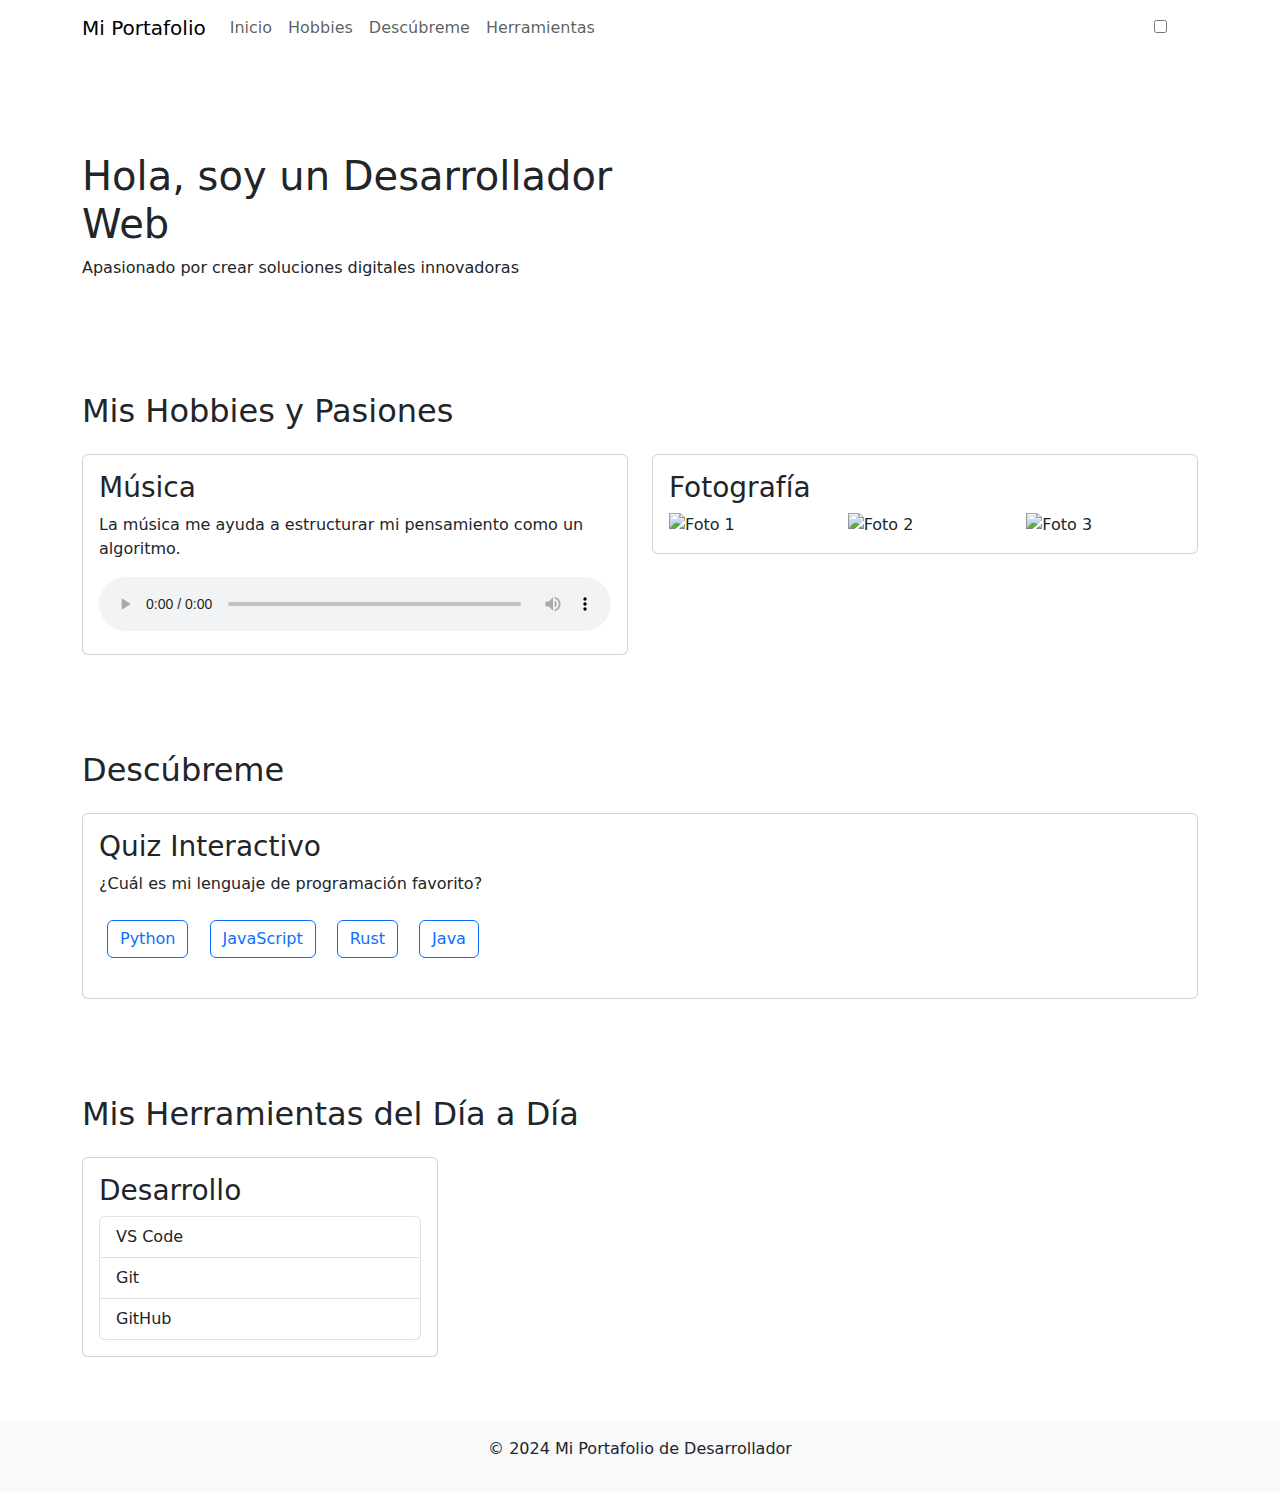
==== respaldo/gato.html @ 48e2ca0e "navbar botón modo oscuro" ====
<!DOCTYPE html>
<html lang="es">

<head>
    <meta charset="UTF-8">
    <meta name="viewport" content="width=device-width, initial-scale=1.0">
    <title>Mi Portafolio de Desarrollador Web</title>
    <!-- Bootstrap CSS -->
    <link href="https://cdn.jsdelivr.net/npm/bootstrap@5.3.0/dist/css/bootstrap.min.css" rel="stylesheet">
    <!-- Bootstrap CSS -->
    <link href="https://cdn.jsdelivr.net/npm/bootstrap@5.3.0/dist/css/bootstrap.min.css" rel="stylesheet">
    <!-- Custom Fonts -->
    <link
        href="https://fonts.googleapis.com/css2?family=Mulish:wght@400;600;700&family=Newsreader:wght@600&display=swap"
        rel="stylesheet">
    <!-- Font Awesome -->
    <link href="https://cdnjs.cloudflare.com/ajax/libs/font-awesome/6.4.2/css/all.min.css" rel="stylesheet">
    <!-- Bootstrap icons-->
    <link href="https://cdn.jsdelivr.net/npm/bootstrap-icons@1.5.0/font/bootstrap-icons.css" rel="stylesheet" />
    <!-- Estilos personalizados -->
    <link rel="stylesheet" href="./assets/styles/estilos.css">

</head>

<body>
    <!-- Desktop Navbar -->
    <nav class="navbar navbar-expand-lg navbar-custom navbar-desktop d-none d-lg-block" id="mainNavbar">
        <div class="container">
            <a class="navbar-brand" href="#">Mi Portafolio</a>
            <button class="navbar-toggler" type="button" data-bs-toggle="collapse" data-bs-target="#navbarNav">
                <span class="navbar-toggler-icon"></span>
            </button>
            <div class="collapse navbar-collapse" id="navbarNav">
                <ul class="navbar-nav me-auto">
                    <li class="nav-item">
                        <a class="nav-link" href="#home">Inicio</a>
                    </li>
                    <li class="nav-item">
                        <a class="nav-link" href="#hobbies">Hobbies</a>
                    </li>
                    <li class="nav-item">
                        <a class="nav-link" href="#discover">Descúbreme</a>
                    </li>
                    <li class="nav-item">
                        <a class="nav-link" href="#tools">Herramientas</a>
                    </li>
                </ul>
                <!-- <button id="themeToggle" class="btn btn-theme-toggle">
                    🌓
                </button> -->
                <label class="switch ">
                    <input id="themeToggle" type="checkbox">
                    <span class="slider btn btn-theme-toggle"></span>
                </label>
            </div>
        </div>
    </nav>

    <!-- Mobile Navbar -->
    <nav class="navbar navbar-expand-lg navbar-custom navbar-mobile d-block d-lg-none fixed-top" id="mobileNavbar">
        <div class="container">
            <a class="navbar-brand" href="#">Mi Portafolio</a>
            <button class="navbar-toggler" type="button" data-bs-toggle="collapse" data-bs-target="#mobileNavbarNav">
                <span class="navbar-toggler-icon"></span>
            </button>
            <div class="collapse navbar-collapse" id="mobileNavbarNav">
                <ul class="navbar-nav">
                    <li class="nav-item">
                        <a class="nav-link" href="#home">Inicio</a>
                    </li>
                    <li class="nav-item">
                        <a class="nav-link" href="#hobbies">Hobbies</a>
                    </li>
                    <li class="nav-item">
                        <a class="nav-link" href="#discover">Descúbreme</a>
                    </li>
                    <li class="nav-item">
                        <a class="nav-link" href="#tools">Herramientas</a>
                    </li>
                </ul>

            </div>
        </div>
    </nav>

    <!-- Main Content -->
    <div class="container pt-5">
        <!-- Your existing content goes here -->
        <!-- Add padding to the top to account for fixed navbar -->
    </div>



    <!-- Sección de Inicio -->
    <section id="home" class="container py-5">
        <div class="row">
            <div class="col-md-6">
                <h1>Hola, soy un Desarrollador Web</h1>
                <p>Apasionado por crear soluciones digitales innovadoras</p>
            </div>
        </div>
    </section>

    <!-- Sección de Hobbies -->
    <section id="hobbies" class="container py-5">
        <h2 class="mb-4">Mis Hobbies y Pasiones</h2>
        <div class="row">
            <div class="col-md-6">
                <div class="card">
                    <div class="card-body">
                        <h3>Música</h3>
                        <p>La música me ayuda a estructurar mi pensamiento como un algoritmo.</p>
                        <audio controls class="w-100">
                            <source src="path/to/music.mp3" type="audio/mpeg">
                        </audio>
                    </div>
                </div>
            </div>
            <div class="col-md-6">
                <div class="card">
                    <div class="card-body">
                        <h3>Fotografía</h3>
                        <div class="hobby-gallery row">
                            <div class="col-4">
                                <img src="https://via.placeholder.com/150" class="img-fluid" alt="Foto 1">
                            </div>
                            <div class="col-4">
                                <img src="https://via.placeholder.com/150" class="img-fluid" alt="Foto 2">
                            </div>
                            <div class="col-4">
                                <img src="https://via.placeholder.com/150" class="img-fluid" alt="Foto 3">
                            </div>
                        </div>
                    </div>
                </div>
            </div>
        </div>
    </section>

    <!-- Sección Descúbreme -->
    <section id="discover" class="container py-5">
        <h2 class="mb-4">Descúbreme</h2>
        <div class="card">
            <div class="card-body">
                <h3>Quiz Interactivo</h3>
                <div id="quizContainer">
                    <p id="quizQuestion">¿Cuál es mi lenguaje de programación favorito?</p>
                    <div id="quizOptions">
                        <button class="btn btn-outline-primary m-2" onclick="checkAnswer(0)">Python</button>
                        <button class="btn btn-outline-primary m-2" onclick="checkAnswer(1)">JavaScript</button>
                        <button class="btn btn-outline-primary m-2" onclick="checkAnswer(2)">Rust</button>
                        <button class="btn btn-outline-primary m-2" onclick="checkAnswer(3)">Java</button>
                    </div>
                    <p id="quizResult" class="mt-3"></p>
                </div>
            </div>
        </div>
    </section>

    <!-- Sección de Herramientas -->
    <section id="tools" class="container py-5">
        <h2 class="mb-4">Mis Herramientas del Día a Día</h2>
        <div class="row">
            <div class="col-md-4">
                <div class="card mb-3">
                    <div class="card-body">
                        <h3>Desarrollo</h3>
                        <ul class="list-group">
                            <li class="list-group-item">VS Code</li>
                            <li class="list-group-item">Git</li>
                            <li class="list-group-item">GitHub</li>
                        </ul>
                    </div>
                </div>
            </div>
        </div>
    </section>

    <!-- Footer -->
    <footer class="bg-light py-3 text-center">
        <p>&copy; 2024 Mi Portafolio de Desarrollador</p>
    </footer>

    <!-- Bootstrap JS -->
    <script src="https://cdn.jsdelivr.net/npm/bootstrap@5.3.0/dist/js/bootstrap.bundle.min.js"></script>

    <script>
        // Modo oscuro
        const themeToggle = document.getElementById('themeToggle');
        const body = document.body;

        themeToggle.addEventListener('click', () => {
            body.classList.toggle('dark-mode');
        });

        // Quiz interactivo
        const questions = [
            {
                question: "¿Cuál es mi lenguaje de programación favorito?",
                options: ["Python", "JavaScript", "Rust", "Java"],
                correctAnswer: 1
            }
        ];

        let currentQuestion = 0;
        let score = 0;

        function checkAnswer(selectedIndex) {
            const questionContainer = document.getElementById('quizContainer');
            const resultElement = document.getElementById('quizResult');

            if (selectedIndex === questions[currentQuestion].correctAnswer) {
                resultElement.textContent = "¡Respuesta correcta!";
                score++;
            } else {
                resultElement.textContent = "Respuesta incorrecta";
            }

            currentQuestion++;

            if (currentQuestion < questions.length) {
                setTimeout(() => {
                    document.getElementById('quizQuestion').textContent = questions[currentQuestion].question;
                    const optionsContainer = document.getElementById('quizOptions');
                    optionsContainer.innerHTML = questions[currentQuestion].options.map((option, index) =>
                        `<button class="btn btn-outline-primary m-2" onclick="checkAnswer(${index})">${option}</button>`
                    ).join('');
                    resultElement.textContent = "";
                }, 1500);
            } else {
                setTimeout(() => {
                    questionContainer.innerHTML = `<h4>Tu puntuación: ${score} / ${questions.length}</h4>`;
                }, 1500);
            }
        }
    </script>
</body>

</html>
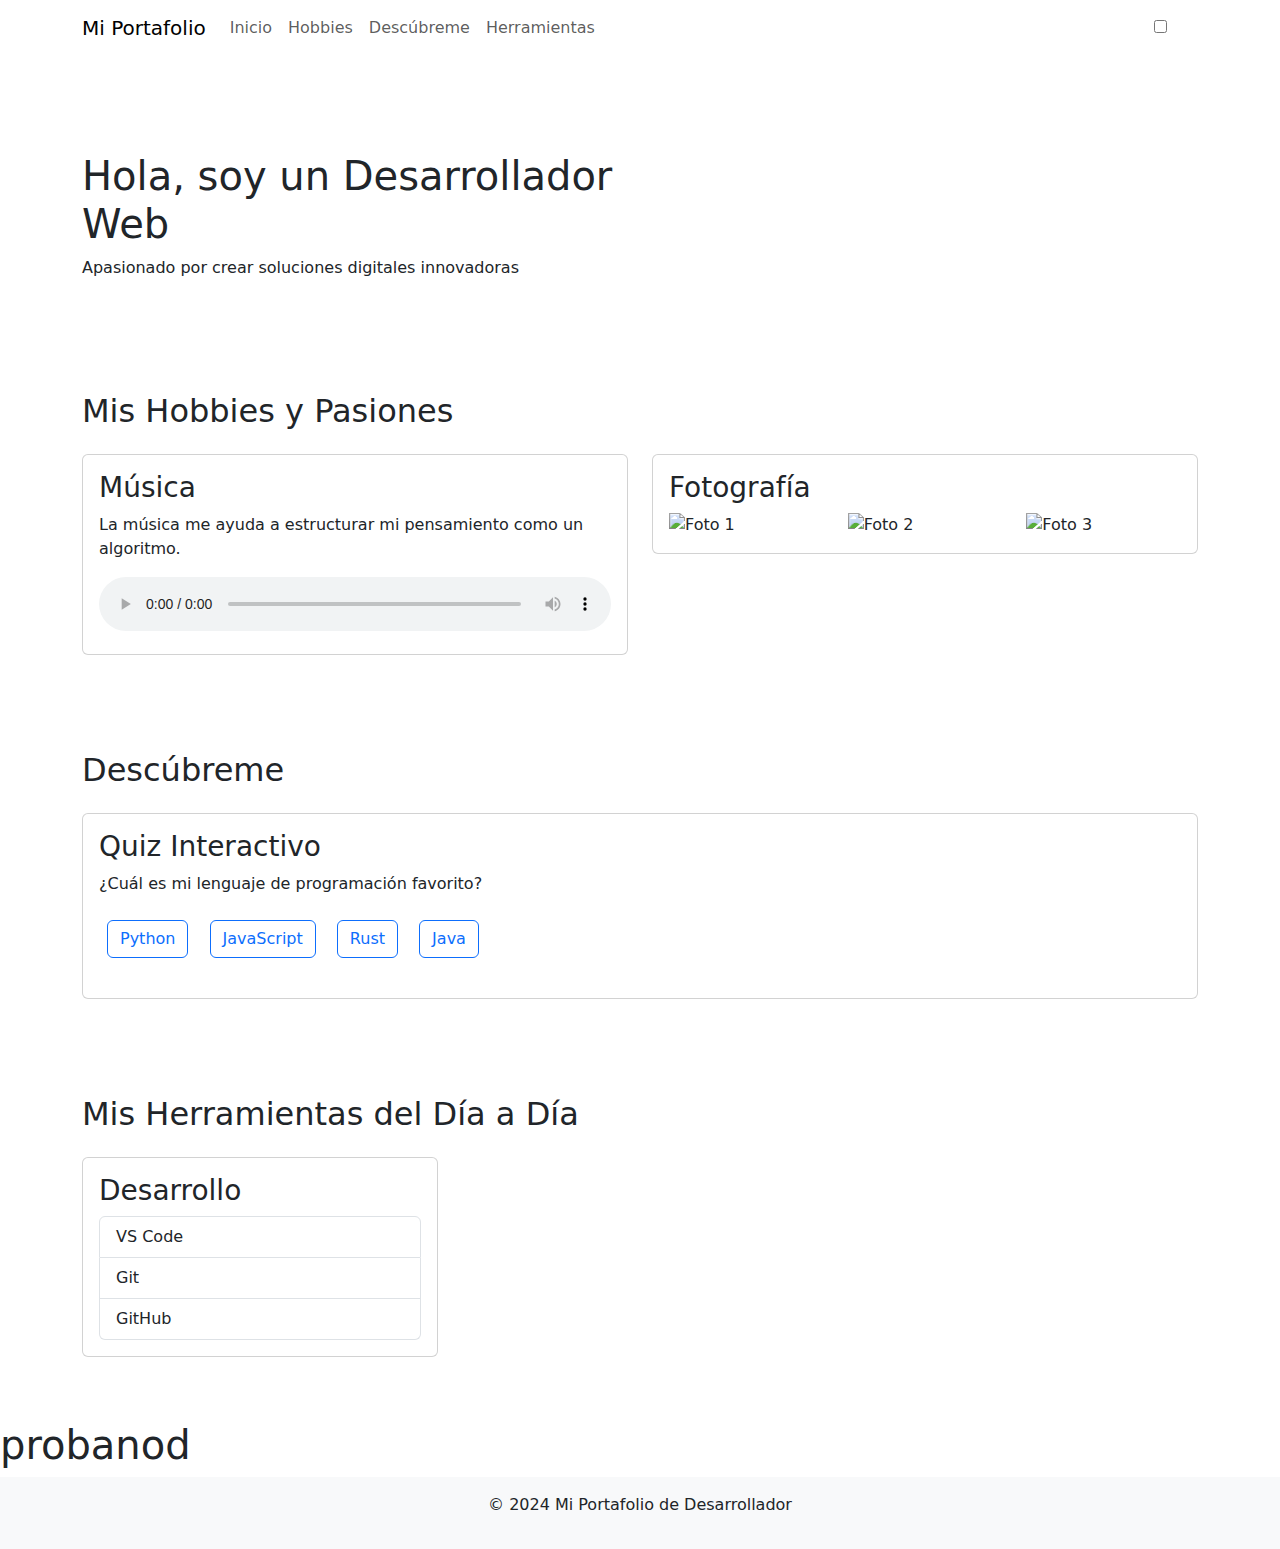
==== commit 27ee1c43: "probando gitignore" ====
--- a/respaldo/gato.html
+++ b/respaldo/gato.html
@@ -175,7 +175,7 @@
             </div>
         </div>
     </section>
-
+    <h1>probanod</h1>
     <!-- Footer -->
     <footer class="bg-light py-3 text-center">
         <p>&copy; 2024 Mi Portafolio de Desarrollador</p>
